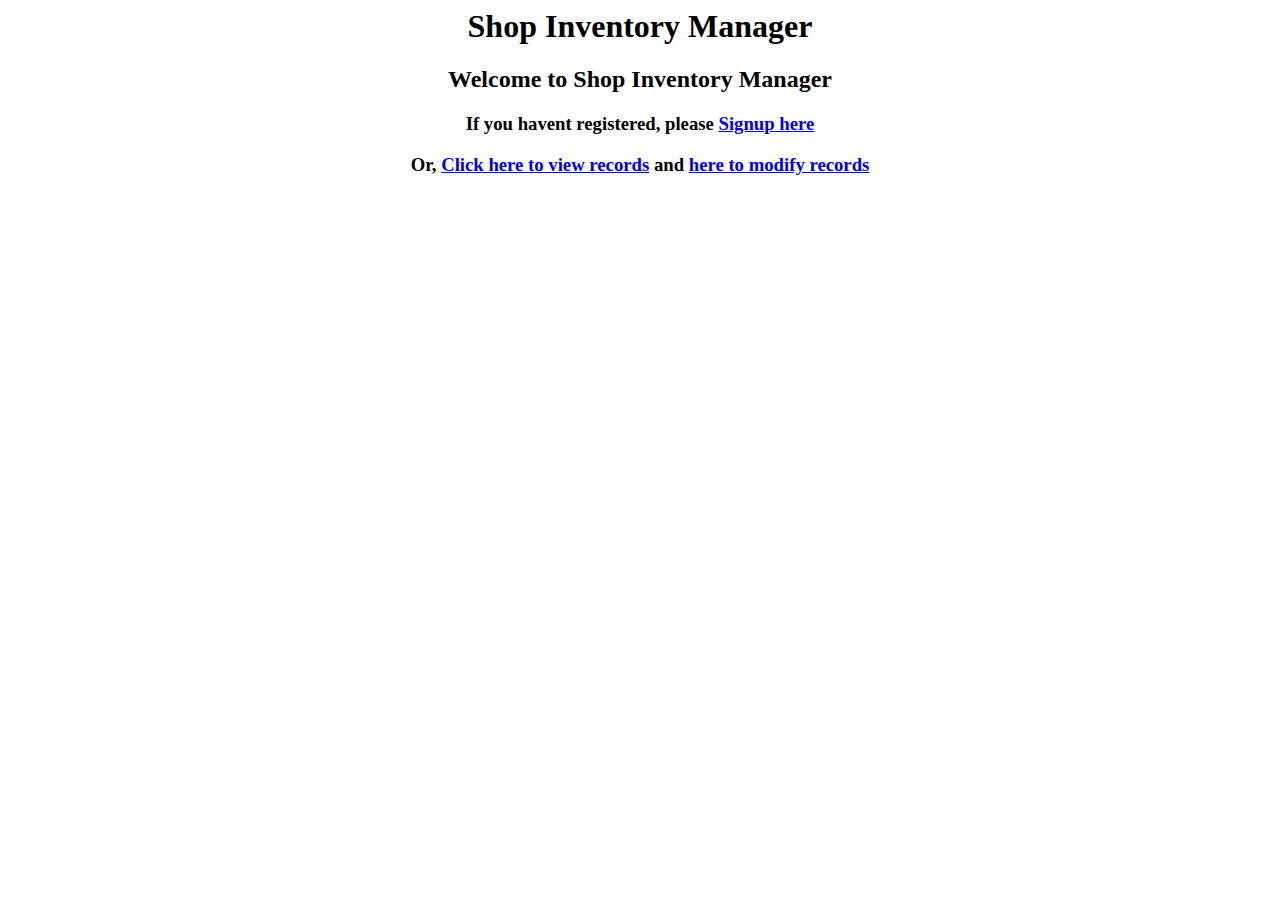
==== index.html @ b164e467 "Initial commit" ====
<html>
	<head>
		<title>
			Shop Records
		</title>
	</head>
	<body><center>
		<H1>
			Shop Inventory Manager
		</H1>
		<H2>
			Welcome to Shop Inventory Manager
		</H2>
		<H3>
			If you havent registered, please <a href="/signup">Signup here</a>
		</H3>
		<H3>
			Or, <a href="/view">Click here to view records</a> and <a href="/modify">here to modify records</a>
		</H3>
		
		</center>
	</body>
</html>
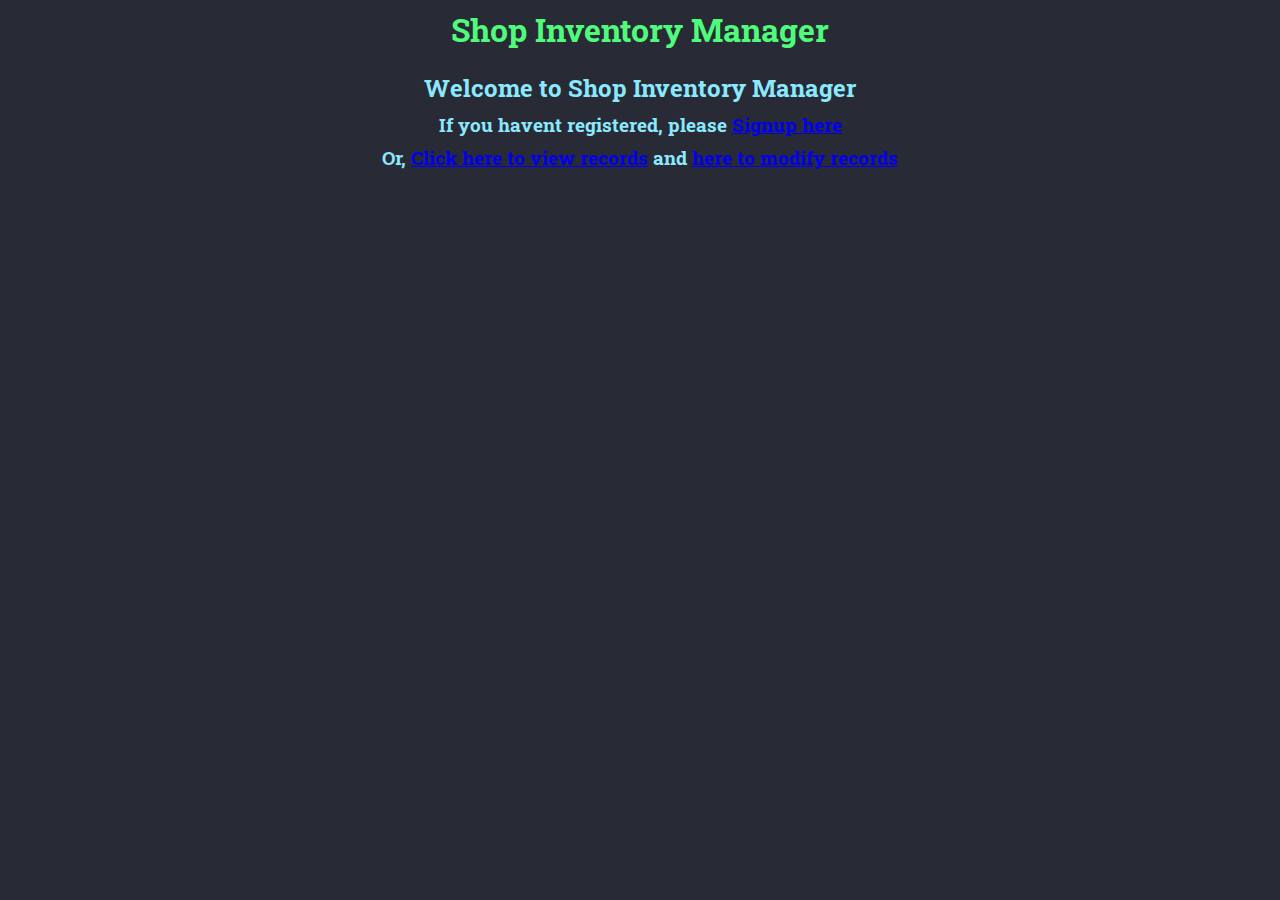
==== commit 94fb4ce2: "Styled and Done" ====
--- a/index.html
+++ b/index.html
@@ -1,23 +1,17 @@
 <html>
-	<head>
-		<title>
-			Shop Records
-		</title>
-	</head>
-	<body><center>
-		<H1>
-			Shop Inventory Manager
-		</H1>
-		<H2>
-			Welcome to Shop Inventory Manager
-		</H2>
-		<H3>
-			If you havent registered, please <a href="/signup">Signup here</a>
-		</H3>
-		<H3>
-			Or, <a href="/view">Click here to view records</a> and <a href="/modify">here to modify records</a>
-		</H3>
-		
-		</center>
-	</body>
-</html>+<head>
+	<title>
+		Shop Records
+	</title>
+	<link rel="stylesheet" href="static/css.css">
+	<link rel="icon" href="static/icon.ico">
+</head>
+<body>
+	<center>
+	<H1>Shop Inventory Manager</H1>
+	<H2>Welcome to Shop Inventory Manager</H2>
+	<H3>If you havent registered, please <a href="/signup">Signup here</a></H3>
+	<H3>Or, <a href="/view">Click here to view records</a> and <a href="/modify">here to modify records</a></H3>
+	</center>
+</body>
+</html>
--- a/static/css.css
+++ b/static/css.css
@@ -0,0 +1,122 @@
+@import url('https://fonts.googleapis.com/css2?family=Roboto+Slab&display=swap');
+
+html {
+}
+:root {
+	--color-background: #282a36;
+	--color-foreground: #f8f8f2;
+	--color-background2: #44475a;
+	--color-foreground2: #6272a4;
+	--color-cyan: #8be9fd;
+	--color-green: #50fa7b;
+	--color-orange: #ffb86c;
+	--color-pink: #ff79c6;
+	--color-purple: #bd93f9;
+	--color-red: #ff5555;
+	--color-yellow: #f1fa8c;
+}
+body {
+  font-family: 'Roboto Slab',monospace;
+  background-color: var(--color-background);
+  color: var(--color-foreground);
+}
+
+code {
+  font-family: Consolas,"courier new";
+  color: crimson;
+  background-color: var(--color-background2);
+  padding: 1px;
+}
+
+h1 {
+  font-family: 'Roboto Slab',serif;
+  color: var(--color-green);
+}
+
+h3,h2 {
+  font-family: 'Roboto Slab',serif;
+  color: var(--color-cyan);
+  margin: 8px;
+}
+
+h4,h5,h6 {
+  font-family: 'Roboto Slab',serif;
+}
+
+form {
+	display: grid;
+	width: 75%;
+	margin: auto;
+	grid-row-gap: 10%;
+	grid-template-columns: auto auto;
+}
+form label {
+	grid-column: 1;
+}
+
+form input {
+	grid-column: 2;
+	width: 40%;
+	margin: auto;
+}
+
+form div {
+	grid-column: 2;
+	width: 40%;
+	margin: auto;
+}
+
+form input[type="button"] {
+	grid-column-start: 1;
+	grid-column-end: 3;
+}
+
+form input[type="submit"] {
+	grid-column-start: 1;
+	grid-column-end: 3;
+}
+
+#radio_container {
+	display: grid;
+	width: 75%;
+	margin: auto;
+	grid-template-columns: auto auto;
+}
+
+#mod_section {
+	display: grid;
+	width: 75%;
+	margin: auto;
+	grid-row-gap: 5%;
+	grid-template-columns: auto auto;
+}
+#view_grid_container {
+	width: 75%;
+	margin: auto;
+}
+
+input {
+	background-color: var(--color-background2);
+	color: var(--color-orange);
+	border-style: solid;
+	border-width: 4px;
+	border-radius: 3px;
+	border-color: var(--color-green);
+}
+
+button {
+	background-color: var(--color-background2);
+	color: var(--color-orange);
+	grid-column-start: 1;
+	grid-column-end: 3;
+	width: 40%;
+	border-style: solid;
+	border-width: 4px;
+	border-radius: 3px;
+	border-color: var(--color-green);
+	margin: auto;
+}
+
+td {
+	text-align: center;
+}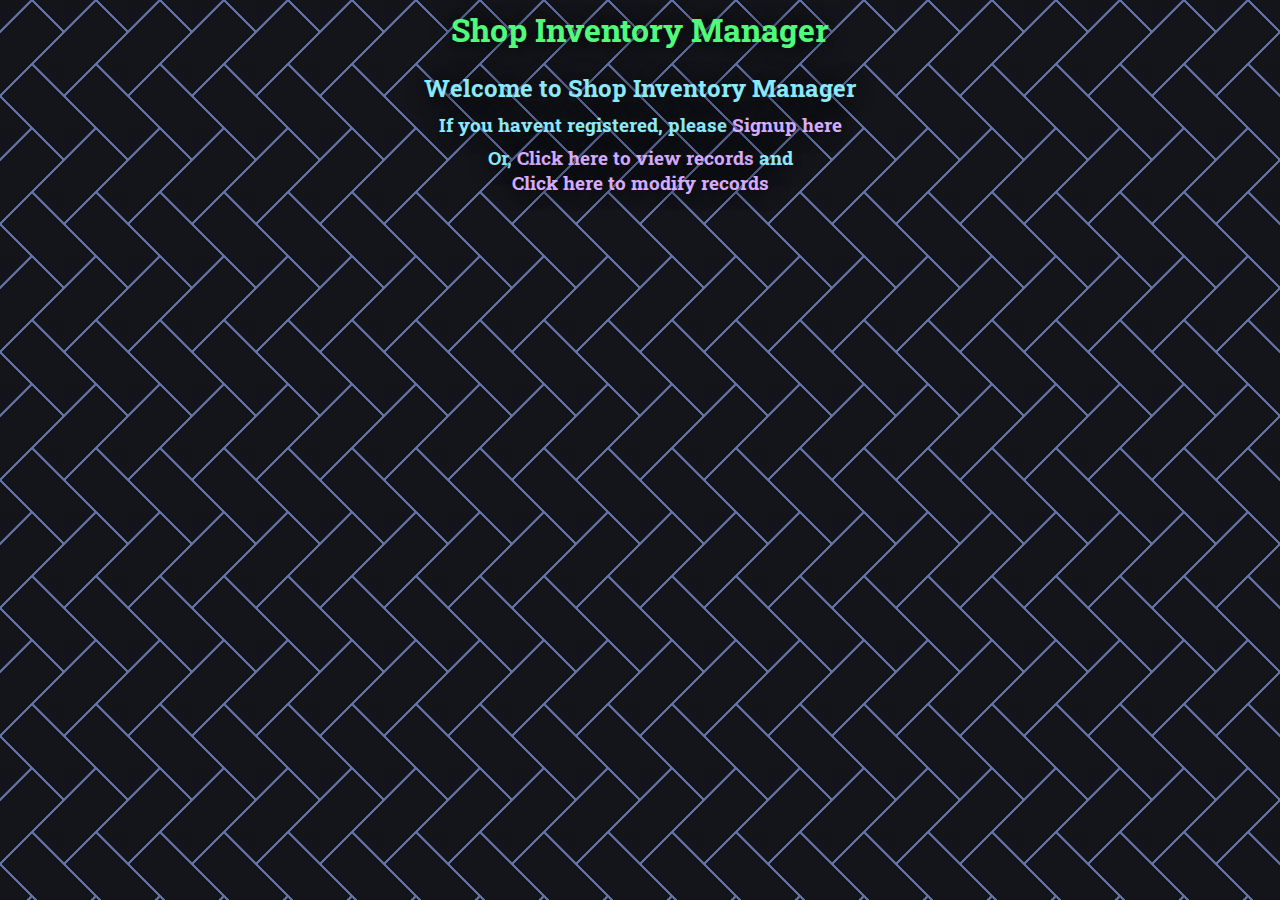
==== commit 9b8df724: "More style" ====
--- a/index.html
+++ b/index.html
@@ -11,7 +11,7 @@
 	<H1>Shop Inventory Manager</H1>
 	<H2>Welcome to Shop Inventory Manager</H2>
 	<H3>If you havent registered, please <a href="/signup">Signup here</a></H3>
-	<H3>Or, <a href="/view">Click here to view records</a> and <a href="/modify">here to modify records</a></H3>
+	<H3>Or, <a href="/view">Click here to view records</a> and <br> <a href="/modify">Click here to modify records</a></H3>
 	</center>
 </body>
 </html>
--- a/static/css.css
+++ b/static/css.css
@@ -14,11 +14,18 @@
 	--color-purple: #bd93f9;
 	--color-red: #ff5555;
 	--color-yellow: #f1fa8c;
+	--color-black: #6272a4;
+	--color-blue: #d6acff;
 }
 body {
-  font-family: 'Roboto Slab',monospace;
-  background-color: var(--color-background);
-  color: var(--color-foreground);
+	font-family: 'Roboto Slab',monospace;
+	background:
+		linear-gradient(135deg, hsl(231, 15%, 9%) 21px, var(--color-foreground2) 22px, var(--color-foreground2) 24px, transparent 24px, transparent 67px, var(--color-foreground2) 67px, var(--color-foreground2) 69px, transparent 69px),
+		linear-gradient(225deg, hsl(231, 15%, 9%) 21px, var(--color-foreground2) 22px, var(--color-foreground2) 24px, transparent 24px, transparent 67px, var(--color-foreground2) 67px, var(--color-foreground2) 69px, transparent 69px)0 64px;
+	background-color: hsl(231, 15%, 9%);
+	background-size: 64px 128px;
+	color: var(--color-foreground);
+	text-shadow: 0 0 20px #000000;
 }
 
 code {
@@ -66,24 +73,14 @@
 	margin: auto;
 }
 
-form input[type="button"] {
+form input[type="submit"], form input[type="button"] {
 	grid-column-start: 1;
 	grid-column-end: 3;
 }
-
-form input[type="submit"] {
-	grid-column-start: 1;
-	grid-column-end: 3;
+input[type="radio"] {
+	box-shadow: 0 0 black;
 }
-
-#radio_container {
-	display: grid;
-	width: 75%;
-	margin: auto;
-	grid-template-columns: auto auto;
-}
-
-#mod_section {
+#mod_section, #radio_container {
 	display: grid;
 	width: 75%;
 	margin: auto;
@@ -95,28 +92,52 @@
 	margin: auto;
 }
 
-input {
+input, button {
 	background-color: var(--color-background2);
 	color: var(--color-orange);
 	border-style: solid;
-	border-width: 4px;
+	border-width: 2px;
 	border-radius: 3px;
 	border-color: var(--color-green);
+	box-shadow: 0 0 10px 0px var(--color-green);
+	transition: border 0.5s, box-shadow 0.5s, color 0.5s, background-color 0.1s;
 }
-
+input:hover, button:hover {
+	color: var(--color-pink);
+	border-color: var(--color-cyan);
+	box-shadow: 0 0 10px 0px var(--color-cyan);
+}
+input:active, button:active {
+	color: var(--color-cyan);
+	border-color: var(--color-yellow);
+	box-shadow: 0 0 10px 0px var(--color-yellow);
+	background-color: var(--color-black);
+}
+input:focus, button:focus {
+	color: var(--color-foreground);
+	border-color: var(--color-yellow);
+	box-shadow: 0 0 10px 0px var(--color-yellow);
+	background-color: var(--color-black);
+	outline: none;
+}
 button {
-	background-color: var(--color-background2);
-	color: var(--color-orange);
 	grid-column-start: 1;
 	grid-column-end: 3;
 	width: 40%;
-	border-style: solid;
-	border-width: 4px;
-	border-radius: 3px;
-	border-color: var(--color-green);
 	margin: auto;
 }
 
 td {
 	text-align: center;
+}
+
+a {
+	text-decoration: none;
+	color: var(--color-blue);
+	transition: text-shadow 0.5s;
+}
+a:hover {
+	text-decoration: none;
+	color: var(--color-blue);
+	text-shadow: 0 0 10px var(--color-yellow);
 }